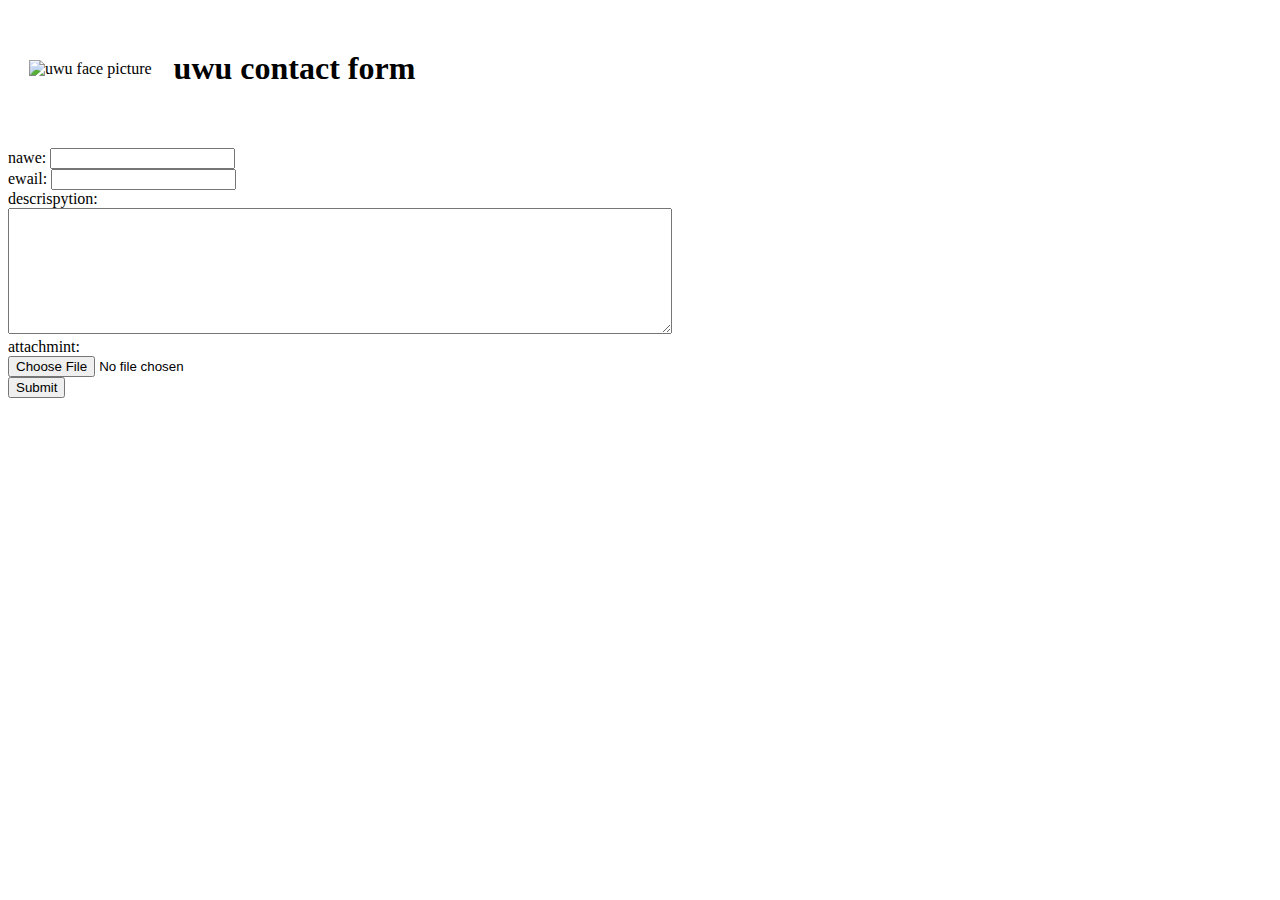
==== contact.html @ 391f3563 "Added initial files" ====
<!DOCTYPE html>
<html lang="en" dir="ltr">

<head>
  <meta charset="utf-8">
  <title>🌟uwu's contact form🌟</title>
</head>

<body>
  <table cellspacing="20">
    <tr>
      <td><img src="https://upload.wikimedia.org/wikipedia/commons/thumb/f/f8/Stylized_uwu_emoticon.svg/1200px-Stylized_uwu_emoticon.svg.png" alt="uwu face picture" width="250" height="100"></td>
      <td>
        <h1>uwu contact form</h1>
      </td>
    </tr>
  </table>
  <br>
  <form class="" action="contactresult.html" method="post">
    <label>nawe:</label>
    <input type="text"><br>
    <label>ewail:</label>
    <input type="email"><br>
    <label>descrispytion:</label><br>
    <textarea name="name" rows="8" cols="80"></textarea><br>
    <label>attachmint:</label><br>
    <input type="file"><br>
    <input type="submit">
  </form>
</body>

</html>
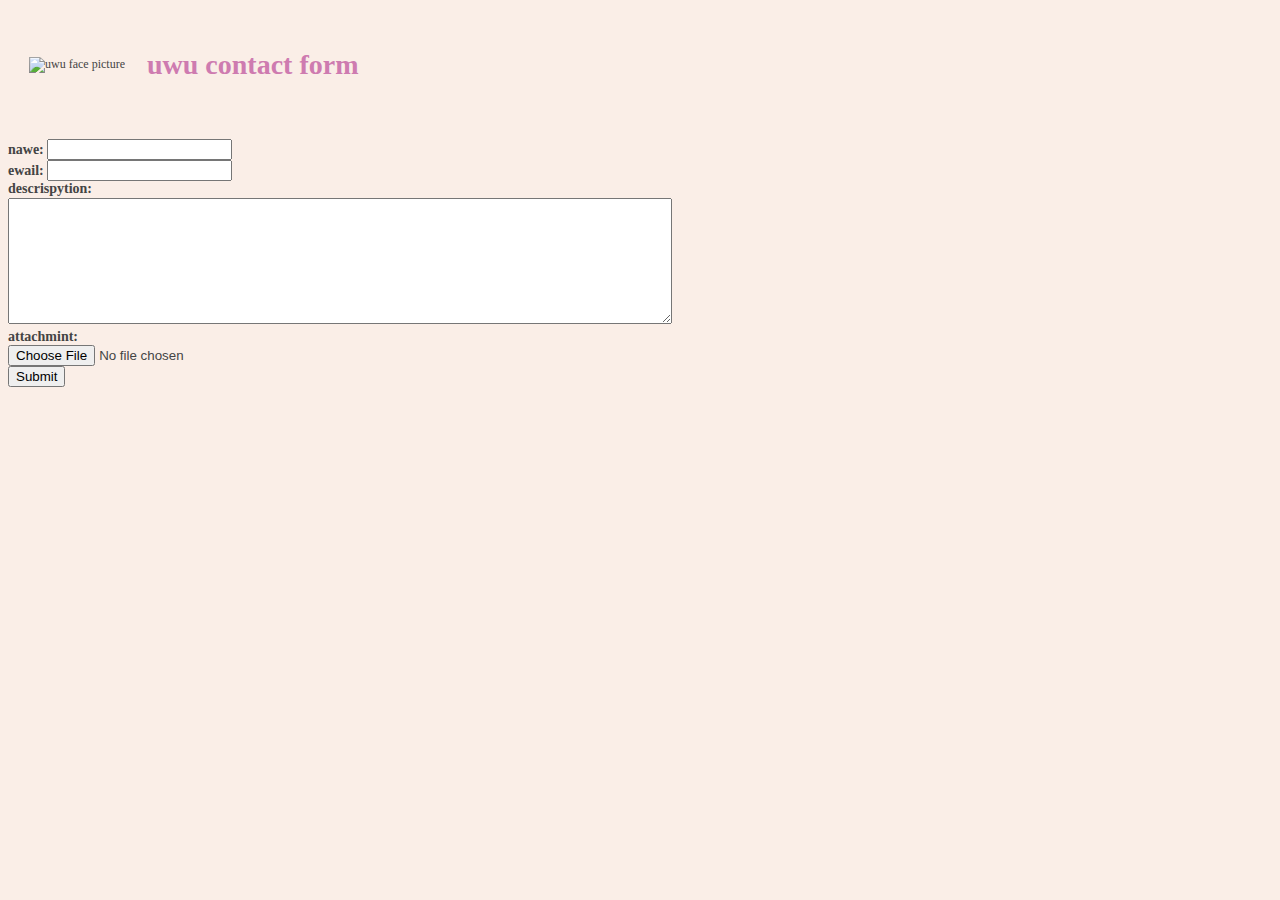
==== commit 13376432: "Update contact.html" ====
--- a/contact.html
+++ b/contact.html
@@ -4,6 +4,7 @@
 <head>
   <meta charset="utf-8">
   <title>🌟uwu's contact form🌟</title>
+    <link rel="stylesheet" href="css/styles.css">
 </head>
 
 <body>
@@ -16,7 +17,7 @@
     </tr>
   </table>
   <br>
-  <form class="" action="contactresult.html" method="post">
+  <form class="" action="contactresult.html" method="get">
     <label>nawe:</label>
     <input type="text"><br>
     <label>ewail:</label>
--- a/css/styles.css
+++ b/css/styles.css
@@ -0,0 +1,45 @@
+  body {
+    background-color: #FAEEE7;
+  }
+
+  hr {
+    border-color: #8785A2;
+    border-style: dotted none none;
+    border-width: 3px;
+    width: 10%;
+  }
+
+h1 {
+  color: #CE7BB0;
+  font: normal normal 700 28px/1.2 cursive;
+}
+
+h3 {
+  color: #A267AC;
+  font: normal normal 700 18px/1.2 cursive;
+}
+
+p {
+  color: #444444;
+  font: normal normal 400 12px/1.2 cursive;
+}
+
+th {
+  color: #A685E2;
+  font: normal normal 700 12px/1.2 cursive;
+}
+
+td {
+  color: #444444;
+  font: normal normal 400 12px/1.2 cursive;
+}
+
+li {
+  color: #444444;
+  font: normal normal 400 12px/1.2 cursive;
+}
+
+form {
+  color: #444444;
+  font: normal normal 700 14px/1.2 cursive;
+}
